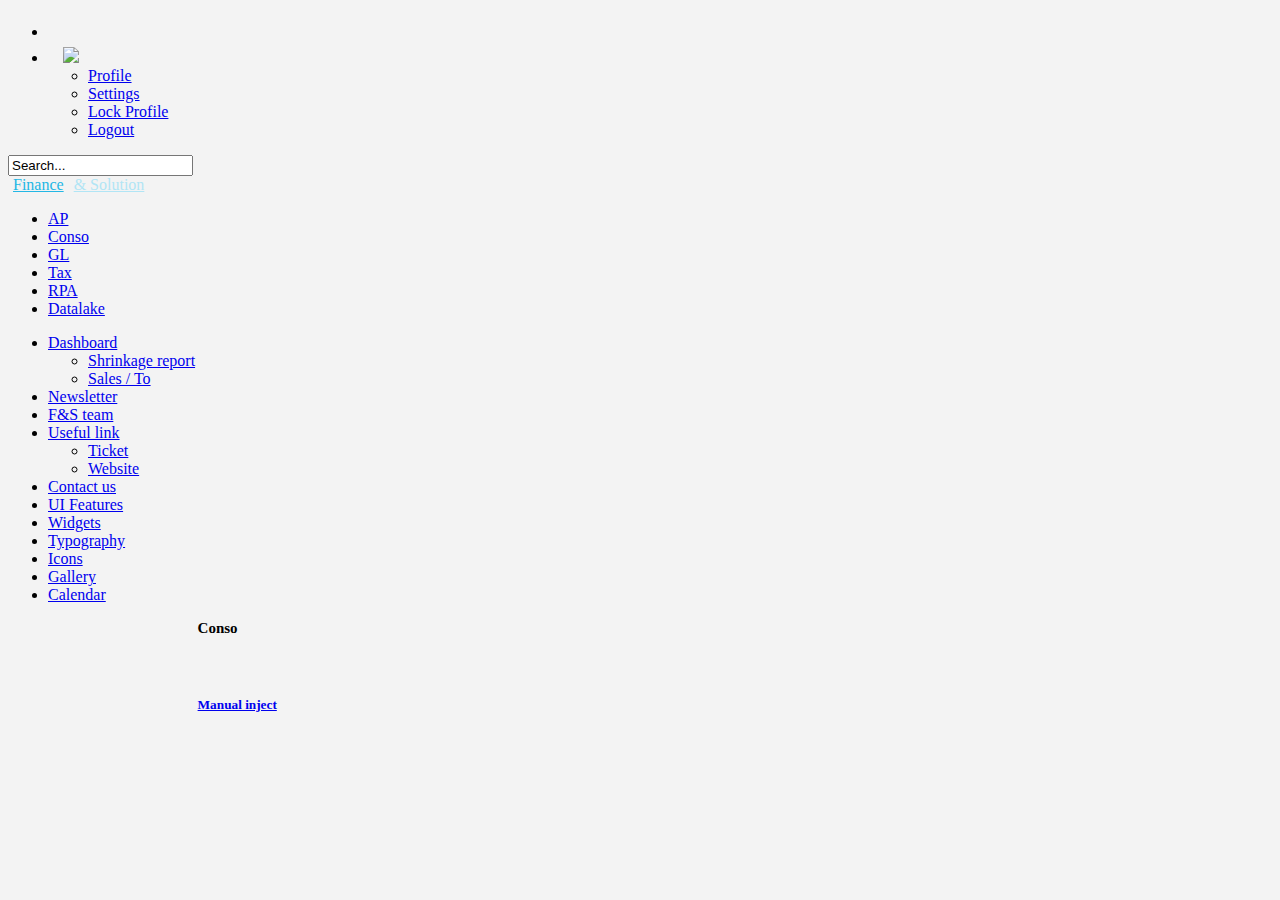
==== src/main/resources/templates/Conso.html @ 6b136810 "first commit" ====
<!DOCTYPE html>
<html>
<head>
<title>Conso</title>
<link href="css/bootstrap.css" type="text/css" rel="stylesheet" media="all">
<link href="css/style.css" type="text/css" rel="stylesheet" media="all">
<link href="css/font-awesome.css" rel="stylesheet"  media="all">

	
<!--web-font-->
	
<link rel="stylesheet" href="https://use.fontawesome.com/releases/v5.2.0/css/all.css" integrity="sha384-hWVjflwFxL6sNzntih27bfxkr27PmbbK/iSvJ+a4+0owXq79v+lsFkW54bOGbiDQ" crossorigin="anonymous">
<link href='https://fonts.googleapis.com/css?family=Marvel:400,400italic,700,700italic' rel='stylesheet' type='text/css'>
<link href='https://fonts.googleapis.com/css?family=Open+Sans:300italic,400italic,600italic,700italic,800italic,400,300,600,700,800' rel='stylesheet' type='text/css'>
<!--//web-font-->
<!-- Custom Theme files -->
<meta name="viewport" content="width=device-width, initial-scale=1">
<meta http-equiv="Content-Type" content="text/html; charset=utf-8" />
<meta name="keywords" content="Plot Responsive web template, Bootstrap Web Templates, Flat Web Templates, Andriod Compatible web template, 
	Smartphone Compatible web template, free webdesigns for Nokia, Samsung, LG, SonyErricsson, Motorola web design" />
<script type="application/x-javascript"> addEventListener("load", function() { setTimeout(hideURLbar, 0); }, false); function hideURLbar(){ window.scrollTo(0,1); } </script>
<!-- //Custom Theme files -->
<!-- js -->
<script src="js/jquery-1.11.1.min.js"></script> 
<!-- //js -->	
<!-- start-smoth-scrolling-->
<script src="js/echarts.min.js"></script>

<script type="text/javascript" src="js/move-top.js"></script>
<script type="text/javascript" src="js/jquery.jqcandlestick.min.js"></script>
<script type="text/javascript" src="js/easing.js"></script>
<script type="text/javascript" src="js/jquery.roundabout-1.0.min.js"></script>
<script src="js/jquery.slimscroll.min.js"></script>
<script src="js/core.min.js"></script>	
<script type="text/javascript" src="js/jquery.fancybox.pack.js"></script>
<script type="text/javascript">
		jQuery(document).ready(function($) {
			$(".scroll").click(function(event){		
				event.preventDefault();
				$('html,body').animate({scrollTop:$(this.hash).offset().top},1000);
			});
		});
</script>


<!--//end-smoth-scrolling-->
</head>
<body style="background-color: #F3F3F3">
	<div class="head_bg">
		<div class="navbar-top">
			<ul class="nav navbar-nav navbar-right">
			<li class="dropdown">
	        	<a href="#" class="dropdown-toggle" data-toggle="dropdown" aria-expanded="false" style="padding:0px 15px" ><i class="fa fa-comments-o fa-2x" style="line-height: 31px;font-weight:500"></i></a>
			</li>
			<li class="dropdown">
	        	<a href="#" class="dropdown-toggle avatar" data-toggle="dropdown" style="padding:0px 15px" ><img src="images/1.png"></a>
	        	<ul class="dropdown-menu">
					<li class="m_2"><a href="#"><i class="fa fa-user"></i> Profile</a></li>
					<li class="m_2"><a href="#"><i class="fa fa-wrench"></i> Settings</a></li>
					<li class="m_2"><a href="#"><i class="fa fa-shield"></i> Lock Profile</a></li>
					<li class="m_2"><a href="#"><i class="fa fa-lock"></i> Logout</a></li>	
	        	</ul>
	      	</li>
			</ul>
		    <form class="navbar-form navbar-right">
             <input type="text" class="form-control" value="Search..." onfocus="this.value = '';" onblur="if (this.value == '') {this.value = 'Search...';}">
            </form>
	    </div>
		<div class="wrap">
			<div class="logo">
				<a href="index.html" style="color:#23b7e5;padding:5px">Finance</a><a href="index.html" style="color:#B1E5F5;padding:5px">& Solution</a>
			</div> 
			<div class="header">
				<div class="h_left">	
				<ul class="menutop">
				<div class="dropdown" style="top:-16px" ><a id="main-menu-toggle" class="hidden-phone open"><i class="fa fa-bars"></i></a></div>
				<div class="dropdown">
				  <li>
					<a href="AP.html">AP</a>
					<!--<div class="dropdown-content" style="width: 100px">
      					<a href="#" style="padding-left:0;padding-right:0;border:#eee;line-height: 20px">Tax report</a>
   						<a href="#"  style="padding-left:0;padding-right:0;border:#eee;line-height: 20px">XXX</a>
      					<a href="#"  style="padding-left:0;padding-right:0;border:#eee;line-height: 20px">XXX</a>
    				</div>-->
				  </li>
				</div>
				<div class="dropdown">
					<li><a href="Conso.html">Conso</a></li>
				</div>
				<div class="dropdown">
					<li><a href="GL.html">GL</a></li>
				</div>
				<div class="dropdown">
					<li><a href="Tax.html">Tax</a></li>
				</div>
				<div class="dropdown">
					<li><a href="RPA.html">RPA</a></li>
				</div>
				<div class="dropdown">
					<li><a href="Datalake.html">Datalake</a></li>
				</div>
					
				</ul>
	        			</div>
					</div>
				</div>
				
				
				
				
					<aside class="sidebar" id="sidebar-left">
				<div class="top-nav sidebar-scroll" id="leftside-navigation">
					<div id="slimScrollDiv">
					<nav>
					<div class="nav1">
						<ul class=" nav nav-sidebar">
							<li class="sub-menu">
								<a href="index.html#dashboard">
									<i class="fa fa-laptop" style="color:#5D9CEC"></i><span class="text"> Dashboard</span><span class="fa fa-angle-down pull-right"></span></a>
								<ul>
         						 <li><a href="#">Shrinkage report</a></li>
								 <li><a href="#">Sales / To</a></li>
        						</ul>
							</li>
							 <li>
								<a href="index.html#about"><i class="fa fa-file-text" style="color:#4FC1E9" ></i><span class="text">  Newsletter</span></a>
      						</li>
							
							<li>
								<a href="index.html#team"><i class="fa fa-list-alt" style="color:#48CFAD"></i><span class="text"> F&S team</span> </a>
							</li>
							<li class="sub-menu">
								<a href="#">
									<i class="fa fa-table" style="color:#A0D468"></i><span class="text"> Useful link</span><span class="fa fa-angle-down pull-right"></span></a>
								<ul>
         						 <li><a href="#">Ticket</a></li>
								 <li><a href="#">Website</a></li>
        						</ul>
							</li>
							<li>
								<a href="index.html#contact"><i class="fa fa-signal" style="color:#FFCE54"></i><span class="text"> Contact us</span> </a>
							</li>
							<li>
								<a href="#"><i class="fa fa-briefcase" style="color:#FC6E51"></i><span class="text"> UI Features</span> <span class="fa fa-angle-down pull-right"></span></a>
								
							</li>
							<li><a href="widgets.html"><i class="fa fa-retweet" style="color:#ED5565"></i><span class="text"> Widgets</span></a></li>
							<li><a href="typography.html"><i class="fa fa-font" style="color:#AC92EC"></i><span class="text"> Typography</span></a></li>
							<li>
								<a href="#"><i class="fa fa-bolt" style="color:#EC87C0"></i><span class="text"> Icons</span> <span class="fa fa-angle-down pull-right"></span></a>
								
							</li>
							<li><a href="gallery.html"><i class="fa fa-picture-o" style="color:#5D9CEC"></i><span class="text"> Gallery</span></a></li>							
							<li><a href="calendar.html"><i class="fa fa-calendar" style="color:#4FC1E9"></i><span class="text"> Calendar</span></a></li>
						</ul>
					</div>	
					<!-- script-for-menu -->
						 <script>
						   $( "span.menu-icon" ).click(function() {
							 $( ".nav1" ).slideToggle( 300, function() {
							 // Animation complete.
							  });
							 });
						</script>
					<!-- /script-for-menu --></nav></div>
					</div></aside>
				<div class="clearfix"> </div>				
				
			</div>
				<div class="clearfix"> </div>				
				
			</div>
				<div class="col-sm-9 col-sm-offset-3 col-md-10 col-md-offset-2 span10 main" id="content" style="margin-left:15%">
					<div class="about">
					 <h3 style="font-size: 15px"></i>Conso</h3>
					</div>
					<div class="col-sm-9 col-sm-offset-3 col-md-10 col-md-offset-2 about-main-function">
				
						<div class="main-text">
			 
						
						 <div class="row" style="margin:20px 0">
				
                 
                 <div class="col-lg-2 col-md-2 col-sm-2 col-xs-6">
					  <a href="#">
                      <div class="div-square">
 						<img src="images/manual inject.png" style="width:55px" alt=""/>
                      <h5>Manual inject</h5>
						  </a>
                      </div>
                  </div> 
				
					</div>
				
</div></div>
				
				
					</div>
				</body>
<script type="text/javascript">
	
　　      $(function(){
　　　　	$("#slimScrollDiv").slimScroll({ height: '700px' });
			})
			$('#slimScrollDiv').slimScroll().bind('slimscroll', function(e, pos){
				if(pos=='bottom'){
     // 执行其他逻辑
				}
   			});
			

</script>

</html>
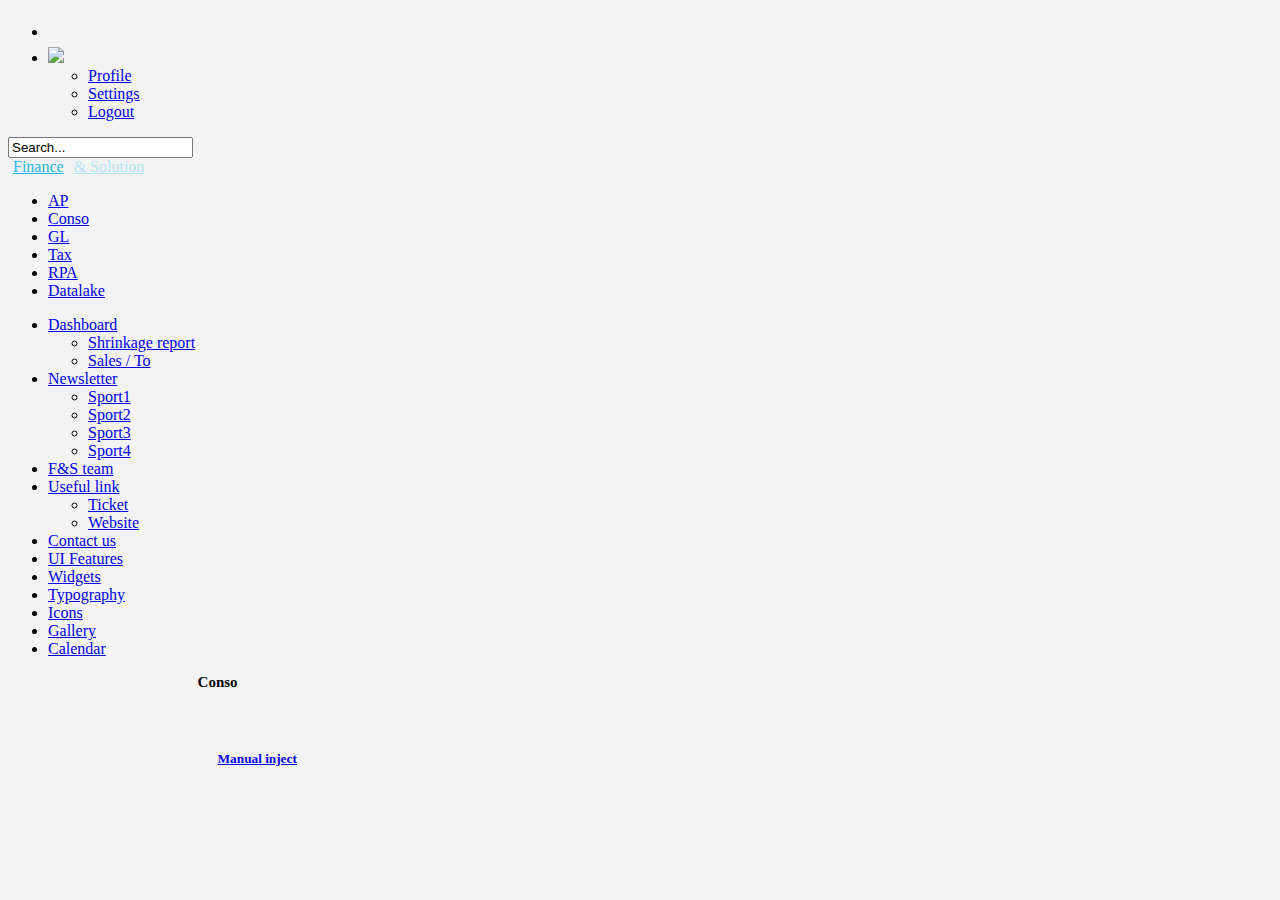
==== commit 9ad853f6: "test commit" ====
--- a/src/main/resources/templates/Conso.html
+++ b/src/main/resources/templates/Conso.html
@@ -29,7 +29,6 @@
 <script type="text/javascript" src="js/move-top.js"></script>
 <script type="text/javascript" src="js/jquery.jqcandlestick.min.js"></script>
 <script type="text/javascript" src="js/easing.js"></script>
-<script type="text/javascript" src="js/jquery.roundabout-1.0.min.js"></script>
 <script src="js/jquery.slimscroll.min.js"></script>
 <script src="js/core.min.js"></script>	
 <script type="text/javascript" src="js/jquery.fancybox.pack.js"></script>
@@ -46,19 +45,18 @@
 <!--//end-smoth-scrolling-->
 </head>
 <body style="background-color: #F3F3F3">
-	<div class="head_bg">
-		<div class="navbar-top">
+			<div class="navbar-top">
 			<ul class="nav navbar-nav navbar-right">
 			<li class="dropdown">
-	        	<a href="#" class="dropdown-toggle" data-toggle="dropdown" aria-expanded="false" style="padding:0px 15px" ><i class="fa fa-comments-o fa-2x" style="line-height: 31px;font-weight:500"></i></a>
+	        	<a href="#" class="dropdown-toggle" data-toggle="dropdown" aria-expanded="false">
+					<i class="fa fa-comments-o fa-2x" style="line-height:31px;font-weight:500"></i></a>
 			</li>
 			<li class="dropdown">
-	        	<a href="#" class="dropdown-toggle avatar" data-toggle="dropdown" style="padding:0px 15px" ><img src="images/1.png"></a>
+	        	<a href="#" class="dropdown-toggle avatar" data-toggle="dropdown"><img id="user-photo" src="images/Luyao.jpg"></a>
 	        	<ul class="dropdown-menu">
-					<li class="m_2"><a href="#"><i class="fa fa-user"></i> Profile</a></li>
-					<li class="m_2"><a href="#"><i class="fa fa-wrench"></i> Settings</a></li>
-					<li class="m_2"><a href="#"><i class="fa fa-shield"></i> Lock Profile</a></li>
-					<li class="m_2"><a href="#"><i class="fa fa-lock"></i> Logout</a></li>	
+					<li><a href="#"><i class="fa fa-angle-right"></i> Profile</a></li>
+					<li><a href="testmonials.html"><i class="fa fa-angle-right"></i> Settings</a></li>
+					<li><a href="log.html"><i class="fa fa-angle-right"></i> Logout</a></li>	
 	        	</ul>
 	      	</li>
 			</ul>
@@ -66,9 +64,9 @@
              <input type="text" class="form-control" value="Search..." onfocus="this.value = '';" onblur="if (this.value == '') {this.value = 'Search...';}">
             </form>
 	    </div>
-		<div class="wrap">
+		<div>
 			<div class="logo">
-				<a href="index.html" style="color:#23b7e5;padding:5px">Finance</a><a href="index.html" style="color:#B1E5F5;padding:5px">& Solution</a>
+				<a href="home" style="color:#23b7e5;padding:5px">Finance</a><a href="home" style="color:#B1E5F5;padding:5px">& Solution</a>
 			</div> 
 			<div class="header">
 				<div class="h_left">	
@@ -76,28 +74,23 @@
 				<div class="dropdown" style="top:-16px" ><a id="main-menu-toggle" class="hidden-phone open"><i class="fa fa-bars"></i></a></div>
 				<div class="dropdown">
 				  <li>
-					<a href="AP.html">AP</a>
-					<!--<div class="dropdown-content" style="width: 100px">
-      					<a href="#" style="padding-left:0;padding-right:0;border:#eee;line-height: 20px">Tax report</a>
-   						<a href="#"  style="padding-left:0;padding-right:0;border:#eee;line-height: 20px">XXX</a>
-      					<a href="#"  style="padding-left:0;padding-right:0;border:#eee;line-height: 20px">XXX</a>
-    				</div>-->
+					<a href="#">AP</a>
 				  </li>
 				</div>
 				<div class="dropdown">
-					<li><a href="Conso.html">Conso</a></li>
+					<li><a href="conso">Conso</a></li>
 				</div>
 				<div class="dropdown">
-					<li><a href="GL.html">GL</a></li>
+					<li><a href="gl">GL</a></li>
 				</div>
 				<div class="dropdown">
-					<li><a href="Tax.html">Tax</a></li>
+					<li><a href="tax">Tax</a></li>
 				</div>
 				<div class="dropdown">
-					<li><a href="RPA.html">RPA</a></li>
+					<li><a href="rpa">RPA</a></li>
 				</div>
 				<div class="dropdown">
-					<li><a href="Datalake.html">Datalake</a></li>
+					<li><a href="datalake">Datalake</a></li>
 				</div>
 					
 				</ul>
@@ -107,69 +100,60 @@
 				
 				
 				
-				
-					<aside class="sidebar" id="sidebar-left">
-				<div class="top-nav sidebar-scroll" id="leftside-navigation">
+				<!--//side-bar-->
+				<aside class="sidebar" id="sidebar-left">
+				<div id="leftside-navigation">
 					<div id="slimScrollDiv">
-					<nav>
 					<div class="nav1">
-						<ul class=" nav nav-sidebar">
+						<ul class="nav nav-sidebar">
 							<li class="sub-menu">
-								<a href="index.html#dashboard">
+								<a href="#dashboard">
 									<i class="fa fa-laptop" style="color:#5D9CEC"></i><span class="text"> Dashboard</span><span class="fa fa-angle-down pull-right"></span></a>
 								<ul>
          						 <li><a href="#">Shrinkage report</a></li>
 								 <li><a href="#">Sales / To</a></li>
         						</ul>
 							</li>
-							 <li>
-								<a href="index.html#about"><i class="fa fa-file-text" style="color:#4FC1E9" ></i><span class="text">  Newsletter</span></a>
+							 <li class="sub-menu">
+								<a href="#about"><i class="fa fa-file-text" style="color:#4FC1E9" ></i><span class="text">  Newsletter</span><span class="fa fa-angle-down pull-right"></span></a>
+								 <ul>
+         						 <li><a href="news1.html">Sport1</a></li>
+								 <li><a href="news2.html">Sport2</a></li>
+							     <li><a href="news3.html">Sport3</a></li>
+						         <li><a href="news4.html">Sport4</a></li>
+        						</ul>
       						</li>
-							
 							<li>
-								<a href="index.html#team"><i class="fa fa-list-alt" style="color:#48CFAD"></i><span class="text"> F&S team</span> </a>
+								<a href="#team"><i class="fa fa-list-alt" style="color:#48CFAD"></i><span class="text"> F&S team</span> </a>
 							</li>
 							<li class="sub-menu">
 								<a href="#">
 									<i class="fa fa-table" style="color:#A0D468"></i><span class="text"> Useful link</span><span class="fa fa-angle-down pull-right"></span></a>
 								<ul>
-         						 <li><a href="#">Ticket</a></li>
+         						 <li><a href="https://support.decathlon.com/dashboard?TENANTID=157222659">Ticket</a></li>
 								 <li><a href="#">Website</a></li>
         						</ul>
 							</li>
 							<li>
-								<a href="index.html#contact"><i class="fa fa-signal" style="color:#FFCE54"></i><span class="text"> Contact us</span> </a>
+								<a href="#contact"><i class="fa fa-signal" style="color:#FFCE54"></i><span class="text"> Contact us</span> </a>
 							</li>
 							<li>
 								<a href="#"><i class="fa fa-briefcase" style="color:#FC6E51"></i><span class="text"> UI Features</span> <span class="fa fa-angle-down pull-right"></span></a>
-								
 							</li>
 							<li><a href="widgets.html"><i class="fa fa-retweet" style="color:#ED5565"></i><span class="text"> Widgets</span></a></li>
 							<li><a href="typography.html"><i class="fa fa-font" style="color:#AC92EC"></i><span class="text"> Typography</span></a></li>
 							<li>
 								<a href="#"><i class="fa fa-bolt" style="color:#EC87C0"></i><span class="text"> Icons</span> <span class="fa fa-angle-down pull-right"></span></a>
-								
 							</li>
 							<li><a href="gallery.html"><i class="fa fa-picture-o" style="color:#5D9CEC"></i><span class="text"> Gallery</span></a></li>							
 							<li><a href="calendar.html"><i class="fa fa-calendar" style="color:#4FC1E9"></i><span class="text"> Calendar</span></a></li>
 						</ul>
 					</div>	
-					<!-- script-for-menu -->
-						 <script>
-						   $( "span.menu-icon" ).click(function() {
-							 $( ".nav1" ).slideToggle( 300, function() {
-							 // Animation complete.
-							  });
-							 });
-						</script>
-					<!-- /script-for-menu --></nav></div>
+						 </div>
 					</div></aside>
-				<div class="clearfix"> </div>				
+				<div class="clearfix"> </div>			
 				
-			</div>
-				<div class="clearfix"> </div>				
-				
-			</div>
+			
 				<div class="col-sm-9 col-sm-offset-3 col-md-10 col-md-offset-2 span10 main" id="content" style="margin-left:15%">
 					<div class="about">
 					 <h3 style="font-size: 15px"></i>Conso</h3>
@@ -179,13 +163,13 @@
 						<div class="main-text">
 			 
 						
-						 <div class="row" style="margin:20px 0">
+						 <div class="row" style="margin: 20px 0px 20px 20px">
 				
                  
-                 <div class="col-lg-2 col-md-2 col-sm-2 col-xs-6">
+               <div class="col-lg-2 col-md-2 col-sm-2 col-xs-6" style="padding: 0;">
 					  <a href="#">
-                      <div class="div-square">
- 						<img src="images/manual inject.png" style="width:55px" alt=""/>
+                      <div class="div-square shadow2">
+ 						<img src="images/manual inject.png" alt=""/>
                       <h5>Manual inject</h5>
 						  </a>
                       </div>
